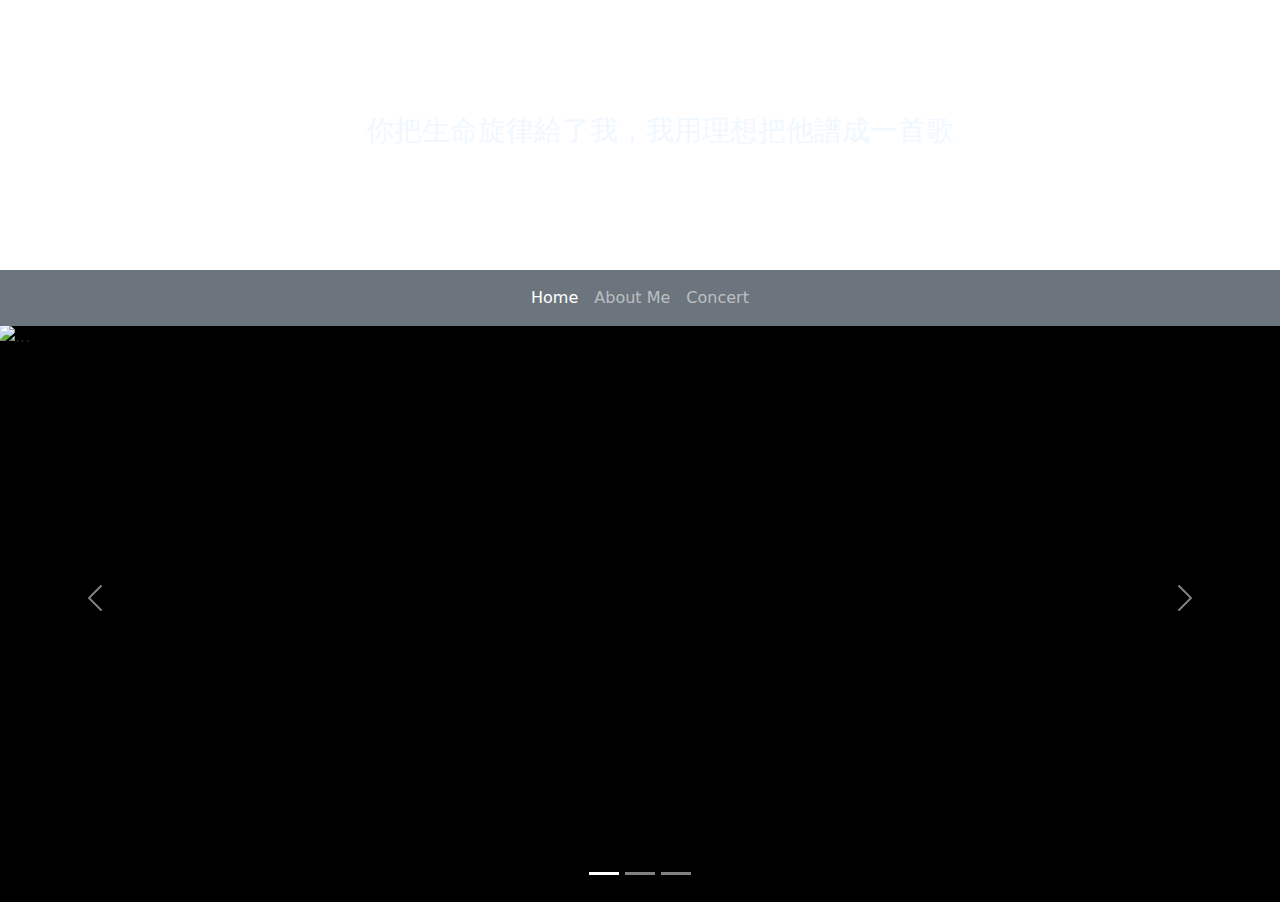
==== index.html @ 2e668d45 "更改檔案名稱為index.html" ====
<!DOCTYPE html>
<html lang="en">

<head>
    <meta charset="UTF-8">
    <meta http-equiv="X-UA-Compatible" content="IE=edge">
    <meta name="viewport" content="width=device-width, initial-scale=1.0">
    <!-- bootstrap -->
    <link href="https://cdn.jsdelivr.net/npm/bootstrap@5.2.1/dist/css/bootstrap.min.css" rel="stylesheet">
    <script src="https://cdn.jsdelivr.net/npm/bootstrap@5.2.1/dist/js/bootstrap.bundle.min.js"></script>
    <!-- jQuery -->
    <script src="https://cdnjs.cloudflare.com/ajax/libs/jquery/3.6.2/jquery.min.js"
        integrity="sha512-tWHlutFnuG0C6nQRlpvrEhE4QpkG1nn2MOUMWmUeRePl4e3Aki0VB6W1v3oLjFtd0hVOtRQ9PHpSfN6u6/QXkQ=="
        crossorigin="anonymous" referrerpolicy="no-referrer"></script>
    <!-- font-awesome -->
    <link rel="stylesheet" href="https://cdnjs.cloudflare.com/ajax/libs/font-awesome/6.2.1/css/all.min.css"
        integrity="sha512-MV7K8+y+gLIBoVD59lQIYicR65iaqukzvf/nwasF0nqhPay5w/9lJmVM2hMDcnK1OnMGCdVK+iQrJ7lzPJQd1w=="
        crossorigin="anonymous" referrerpolicy="no-referrer" />
    <!-- 自己的css -->
    <link rel="stylesheet" href="style.css">
    <title>傾聽人生</title>
</head>

<body>
    <!-- 導覽列 -->
    <div class="HomeTop container-fluid row align-items-center">
        <h3>
            <i class="fa-solid fa-music"></i>
            你把生命旋律給了我，我用理想把他譜成一首歌
            <i class="fa-solid fa-guitar"></i>
        </h3>
    </div>
    <nav class="navbar navbar-expand-lg bg-secondary navbar-dark NavList">
        <div class="container-fluid">
            <button class="navbar-toggler" type="button" data-bs-toggle="collapse" data-bs-target="#navbarNav"
                aria-controls="navbarNav" aria-expanded="false" aria-label="Toggle navigation">
                <span class="navbar-toggler-icon"></span>
            </button>
            <div class="collapse navbar-collapse justify-content-center" id="navbarNav">
                <ul class="navbar-nav">
                    <li class="nav-item">
                        <a class="nav-link active" aria-current="page" id="HomeBtn">Home</a>
                    </li>
                    <li class="nav-item">
                        <a class="nav-link" id="AboutMeBtn">About Me</a>
                    </li>
                    <li class="nav-item">
                        <a class="nav-link" id="ConcertBtn">Concert</a>
                    </li>
                </ul>
            </div>
        </div>
    </nav>
    <!-- Home頁面 -->
    <div class="container-fluid" id="HomeContent">
        <div id="carouselExampleCaptions" class="carousel slide carousel-fade HomePic" data-bs-ride="carousel">
            <!-- <div id="carouselExampleCaptions" class="carousel slide HomePic" data-bs-ride="false"> -->
            <div class="carousel-indicators slidebar">
                <button type="button" data-bs-target="#carouselExampleCaptions" data-bs-slide-to="0" class="active"
                    aria-current="true" aria-label="Slide 1"></button>
                <button type="button" data-bs-target="#carouselExampleCaptions" data-bs-slide-to="1"
                    aria-label="Slide 2"></button>
                <button type="button" data-bs-target="#carouselExampleCaptions" data-bs-slide-to="2"
                    aria-label="Slide 3"></button>
            </div>
            <div class="carousel-inner">
                <div class="carousel-item active" data-bs-interval="5000">
                    <img src="./image/pexels-pixabay-210764.jpg" style="height:65vh;" class="d-block w-100" alt="...">
                    <div class="carousel-caption HomePic1Text">
                        <p class="bigText">歡迎來到我的音樂分享天地</p>
                        <p>用音樂回想自己的青春，讓音樂在青春中迴響。</p>
                    </div>
                </div>
                <div class="carousel-item" data-bs-interval=5000">
                    <img src="./image/pexels-pixabay-433155.jpg" style="height:65vh;" class="d-block w-100" alt="...">
                    <div class="carousel-caption HomePic2Text">
                        <p class="bigText">不同時期的音樂收藏，彷彿日記般記錄著當時的情景</p>
                        <p>音樂是人類情感的主宰。</p>
                    </div>
                </div>
                <div class="carousel-item" data-bs-interval="5000">
                    <img src="./image//pexels-pixabay-355887.jpg" style="height:65vh;" class="d-block w-100" alt="...">
                    <div class="carousel-caption HomePic3Text">
                        <p class="bigText">邀請你一起聆聽我收藏的點點滴滴</p>
                        <p>跟上時代的節奏，演繹未來的韻律。</p>
                    </div>
                </div>
            </div>
            <button class="carousel-control-prev" type="button" data-bs-target="#carouselExampleCaptions"
                data-bs-slide="prev">
                <span class="carousel-control-prev-icon" aria-hidden="true"></span>
                <span class="visually-hidden">Previous</span>
            </button>
            <button class="carousel-control-next BtnNext" type="button" data-bs-target="#carouselExampleCaptions"
                data-bs-slide="next">
                <span class="carousel-control-next-icon" aria-hidden="true"></span>
                <span class="visually-hidden">Next</span>
            </button>
        </div>
    </div>
    <!-- Aboout Me頁面 -->
    <div class="container-fluid" id="AboutMeContent">
        <div class="row">
            <!-- 音樂導覽列 -->
            <nav id="navbar-example2" class="navbar px-3 mb-3 MusicShareBar col-8">
                <a class="navbar-brand mx-auto">音樂分享</a>
                <ul class="nav nav-pills mx-auto">
                    <li class="nav-item dropdown">
                        <a class="nav-link dropdown-toggle MusicShareText" data-bs-toggle="dropdown" href="#"
                            role="button" aria-expanded="false">我的收藏</a>
                        <ul class="dropdown-menu">
                            <li><a class="dropdown-item" href="#mymusic1">Harmonics</a></li>
                            <li><a class="dropdown-item" href="#mymusic2">Will</a></li>
                            <li><a class="dropdown-item" href="#mymusic3">Viator</a></li>
                            <li><a class="dropdown-item" href="#mymusic4">Lilium</a></li>
                            <li><a class="dropdown-item" href="#mymusic5">Rust</a></li>
                            <li><a class="dropdown-item" href="#mymusic6">toutou</a></li>
                        </ul>
                    </li>
                </ul>
            </nav>
            <!-- card元件第一列 -->
            <!-- about me 卡面 滿版 -->
            <div class="col-12" id="myself">
                <div class="card mb-3 mt-3 position-relative top-50 start-50 translate-middle"
                    style="max-width: 540px;">
                    <div class="row g-0">
                        <div class="col-md-4">
                            <img src="./image/piano.jpg" class="img-fluid rounded-start pianoimage" alt="...">
                        </div>
                        <div class="col-md-8">
                            <div class="card-body">
                                <h5 class="card-title">關於我</h5>
                                <p class="card-text">平時的興趣是閱讀輕小說與聽音樂，同時也會彈鋼琴作為休閒。</p>
                                <p class="card-text">對於音樂的接受度很廣，最喜歡以鋼琴及小提琴為伴奏基底的音樂。</p>
                                <p class="card-text">目前正在努力學習程式，喜歡一邊聆聽自己的音樂收藏一邊處理事情。</p>
                            </div>
                        </div>
                    </div>
                </div>
            </div>
            <div class="col-8" id="mymusic1">
                <div class="card mb-3 mt-3 position-relative top-50 start-50 translate-middle"
                    style="max-width: 540px;">
                    <div class="row g-0">
                        <div class="col-md-5">
                            <div class="card-body">
                                <h5 class="card-title">Harmonics</h5>
                                <p class="card-text">以豎琴為開頭，再來是主旋律的小提琴的加入給人一種，彷彿置身於異世界中展開一段冒險的感覺</p>
                                <p class="card-text">再加上管樂的襯托，彷彿微風輕拂過臉頰般舒適愜意。</p>
                            </div>
                        </div>
                        <div class="col-md-7">
                            <div class="ratio ratio-1x1">
                                <iframe class="rounded-end" src="https://www.youtube.com/embed/c0t1aCOFHWc"
                                    title="YouTube video player" frameborder="0"
                                    allow="accelerometer; autoplay; clipboard-write; encrypted-media; gyroscope; picture-in-picture"
                                    allowfullscreen>
                                </iframe>
                            </div>
                        </div>
                    </div>
                </div>
            </div>
        </div>
        <div class="row">
            <!-- card元件第二列 -->
            <!-- col-4 撐開版面排版-->
            <div class="col-4"></div>
            <div class="col-8" id="mymusic2">
                <div class="card mb-3 mt-3 position-relative top-50 start-50 translate-middle"
                    style="max-width: 540px;">
                    <div class="row g-0">
                        <div class="col-md-5">
                            <div class="card-body">
                                <h5 class="card-title">WILL</h5>
                                <p class="card-text">紫羅蘭永恆花園電影版</p>
                                <p class="card-text">感謝京都動畫為這世界帶來如此珍貴且優秀的作品</p>
                                <p class="card-text">謝謝你們</p>
                            </div>
                        </div>
                        <div class="col-md-7">
                            <div class="ratio ratio-1x1">
                                <div class="ratio ratio-1x1">
                                    <iframe class="rounded-end" width="560" height="315"
                                        src="https://www.youtube.com/embed/QJfXc0YZkT8" title="YouTube video player"
                                        frameborder="0"
                                        allow="accelerometer; autoplay; clipboard-write; encrypted-media; gyroscope; picture-in-picture; web-share"
                                        allowfullscreen></iframe>
                                </div>
                            </div>
                        </div>
                    </div>
                </div>
            </div>
        </div>
        <div class="row">
            <!-- card元件第三列 -->
            <div class="col-8" id="mymusic3">
                <div class="card mb-3 mt-3 position-relative top-50 start-50 translate-middle"
                    style="max-width: 540px;">
                    <div class="row g-0">
                        <div class="col-md-5">
                            <div class="card-body">
                                <h5 class="card-title">toutou</h5>
                                <h5 class="card-title">Viator</h5>
                                <p class="card-text">於離別之朝束起約定之花 主題曲</p>
                                <p class="card-text">溫馨感人的催淚電影</p>
                            </div>
                        </div>
                        <div class="col-md-7">
                            <div class="ratio ratio-1x1">
                                <iframe class="rounded-end" width="560" height="315"
                                    src="https://www.youtube.com/embed/HcaAPVqbqbA" title="YouTube video player"
                                    frameborder="0"
                                    allow="accelerometer; autoplay; clipboard-write; encrypted-media; gyroscope; picture-in-picture; web-share"
                                    allowfullscreen></iframe>
                            </div>
                        </div>
                    </div>
                </div>
            </div>
        </div>
        <div class="row">
            <!-- card元件第四列 -->
            <!-- col-4 撐開版面排版-->
            <div class="col-4"></div>
            <div class="col-8" id="mymusic4">
                <div class="card mb-3 mt-3 position-relative top-50 start-50 translate-middle"
                    style="max-width: 540px;">
                    <div class="row g-0">
                        <div class="col-md-5">
                            <div class="card-body">
                                <h5 class="card-title">Lilium</h5>
                                <p class="card-text">妖精的旋律OP</p>
                                <p class="card-text">致鬱系神作</p>
                            </div>
                        </div>
                        <div class="col-md-7">
                            <div class="ratio ratio-1x1">
                                <iframe class="rounded-end" width="560" height="315"
                                    src="https://www.youtube.com/embed/cZE5mFo0MGw" title="YouTube video player"
                                    frameborder="0"
                                    allow="accelerometer; autoplay; clipboard-write; encrypted-media; gyroscope; picture-in-picture; web-share"
                                    allowfullscreen></iframe>
                            </div>
                        </div>
                    </div>
                </div>
            </div>
        </div>
        <div class="row">
            <!-- card元件第五列 -->
            <div class="col-8" id="mymusic5">
                <div class="card mb-3 mt-3 position-relative top-50 start-50 translate-middle"
                    style="max-width: 540px;">
                    <div class="row g-0">
                        <div class="col-md-5">
                            <div class="card-body">
                                <h5 class="card-title">Rust</h5>
                                <p class="card-text">最後兩首Rust以及toutou</p>
                                <p class="card-text">有時我會在youtube上尋找以前上傳的音樂</p>
                            </div>
                        </div>
                        <div class="col-md-7">
                            <div class="ratio ratio-1x1">
                                <iframe class="rounded-end" width="560" height="315"
                                    src="https://www.youtube.com/embed/Jio_0vQCAZU" title="YouTube video player"
                                    frameborder="0"
                                    allow="accelerometer; autoplay; clipboard-write; encrypted-media; gyroscope; picture-in-picture; web-share"
                                    allowfullscreen></iframe>
                            </div>
                        </div>
                    </div>
                </div>
            </div>
        </div>
        <div class="row">
            <!-- card元件第六列 -->
            <!-- col-4 撐開版面排版-->
            <div class="col-4"></div>
            <div class="col-8" id="mymusic6">
                <div class="card mb-3 mt-3 position-relative top-50 start-50 translate-middle"
                    style="max-width: 540px;">
                    <div class="row g-0">
                        <div class="col-md-5">
                            <div class="card-body">
                                <h5 class="card-title">toutou</h5>
                                <p class="card-text">這就像尋找古董一樣，總會有不同驚喜</p>
                                <p class="card-text">謝謝你們耐心觀看</p>
                            </div>
                        </div>
                        <div class="col-md-7">
                            <div class="ratio ratio-1x1">
                                <iframe class="rounded-end" width="560" height="315"
                                    src="https://www.youtube.com/embed/ecy55dyL2Co" title="YouTube video player"
                                    frameborder="0"
                                    allow="accelerometer; autoplay; clipboard-write; encrypted-media; gyroscope; picture-in-picture; web-share"
                                    allowfullscreen></iframe>
                            </div>
                        </div>
                    </div>
                </div>
            </div>
        </div>
        <footer class="copyRight">此網站音樂僅供學習用途，並無營利之用。</footer>
        <a href="#" class="BackTop">
            <i class="fa-solid fa-chevron-up"></i>
        </a>
    </div>
    <!-- Concert頁面 -->
    <div class="container-fluid" id="ConcertContent">
        <div class="ConcertInfo">
            表演資訊
        </div>
        <table class="table table-dark table-striped table-hover ConcertTable">
            <thead>
                <tr>
                    <th scope="col">活動名稱</th>
                    <th scope="col">場地名稱</th>
                    <th scope="col">地址</th>
                    <th scope="col">售票網址</th>
                </tr>
            </thead>
            <tbody>
                <!-- <tr>
                <th></th>
                <td></td>
                <td></td>
                <td></td>
              </tr> -->
            </tbody>
        </table>
    </div>

    <script>
        $(function () {

            // Home 頁面淡入
            $('#HomeBtn').click(function () {
                $('#HomeBtn').css('color','yellow');
                $('#AboutMeBtn').css('color','');
                $('#ConcertBtn').css('color','');
                $('#AboutMeContent').hide();
                $('#ConcertContent').hide();
                $('#HomeContent').fadeIn(1000);
            });
            // Aboout Me 頁面淡入
            $('#AboutMeBtn').click(function () {
                $('#AboutMeBtn').css('color','yellow');
                $('#HomeBtn').css('color','');
                $('#ConcertBtn').css('color','');
                $('#HomeContent').hide();
                $('#ConcertContent').hide();
                $('#AboutMeContent').fadeIn(1000);
            });
            // Concert 頁面淡入
            $('#ConcertBtn').click(function () {
                $('#ConcertBtn').css('color','yellow');
                $('#HomeBtn').css('color','');
                $('#AboutMeBtn').css('color','');
                $('#HomeContent').hide();
                $('#AboutMeContent').hide();
                $('#ConcertContent').fadeIn(1000);
            });
            // Concert表格
            const tbody = $('tbody');
            $.ajax({
                type: "get",
                url: "./json/concert.json",
                data: "data",
                dataType: "json",
                success: function (concertData) {
                    let data = concertData;
                    console.log(data);
                    let TableConcent = '';
                    $.each(concertData, function (key, value) {
                        TableConcent += `<tr>
                                            <td>${value.title}</td>
                                            <td>${value.showInfo[0].locationName}</td>
                                            <td>${value.showInfo[0].location}</td>
                                            <td><a href='${value.webSales}' target='_blank'>售票連結</a></td>
                                        </tr>`
                    });
                    tbody.append(TableConcent);
                }
            })
        });
    </script>
</body>

</html>
---- style.css ----
* {
    box-sizing: border-box;
    /* overflow: hidden; */
}
body{
    overflow-x: hidden;
}

/* 首頁內容 */
h3{
    text-align: center;
}
.HomeTop {
    width: 105vw;
    height: 30vh;
    background-image: url("./image/pexels-jakub-novacek-924824.jpg");
    background-repeat: no-repeat;
    background-size: cover;
    background-position: center;
    color: aliceblue;
}

#HomeContent {
    width: 100vw;
    height: 64vh;
    background-color: black;
    overflow: hidden;
}

.HomePic1Text{
    color: black;
}


.slidebar{
    position: relative;
    top: 64vh;
}
.HomePic{
    margin-top: -40px;
    margin-left: -13px;
    margin-right: -13px;
}

  

/* 關於我內容 */
#AboutMeContent {
    display: none;
    background-image: url("./image/pexels-daniel-spase-734918.jpg"); 
    background-size: 100vw 100%;
    background-repeat: no-repeat;
}


.pianoimage {
    width: 100%;
    height: 100%;
    object-fit: cover;
}
.MusicShareBar{
    background-color: burlywood;
    border-radius: 10px;
    font-weight: bold;
    margin: 0 auto;
}
.MusicShareText{
    color: rgb(59, 119, 148);
    font-weight: bold;
}
.BackTop{
    font-size: 50px;
    position: fixed;
    bottom: 30px;
    right:60px;
}
/* Concert內容 */
#ConcertContent{
    display: none;
}
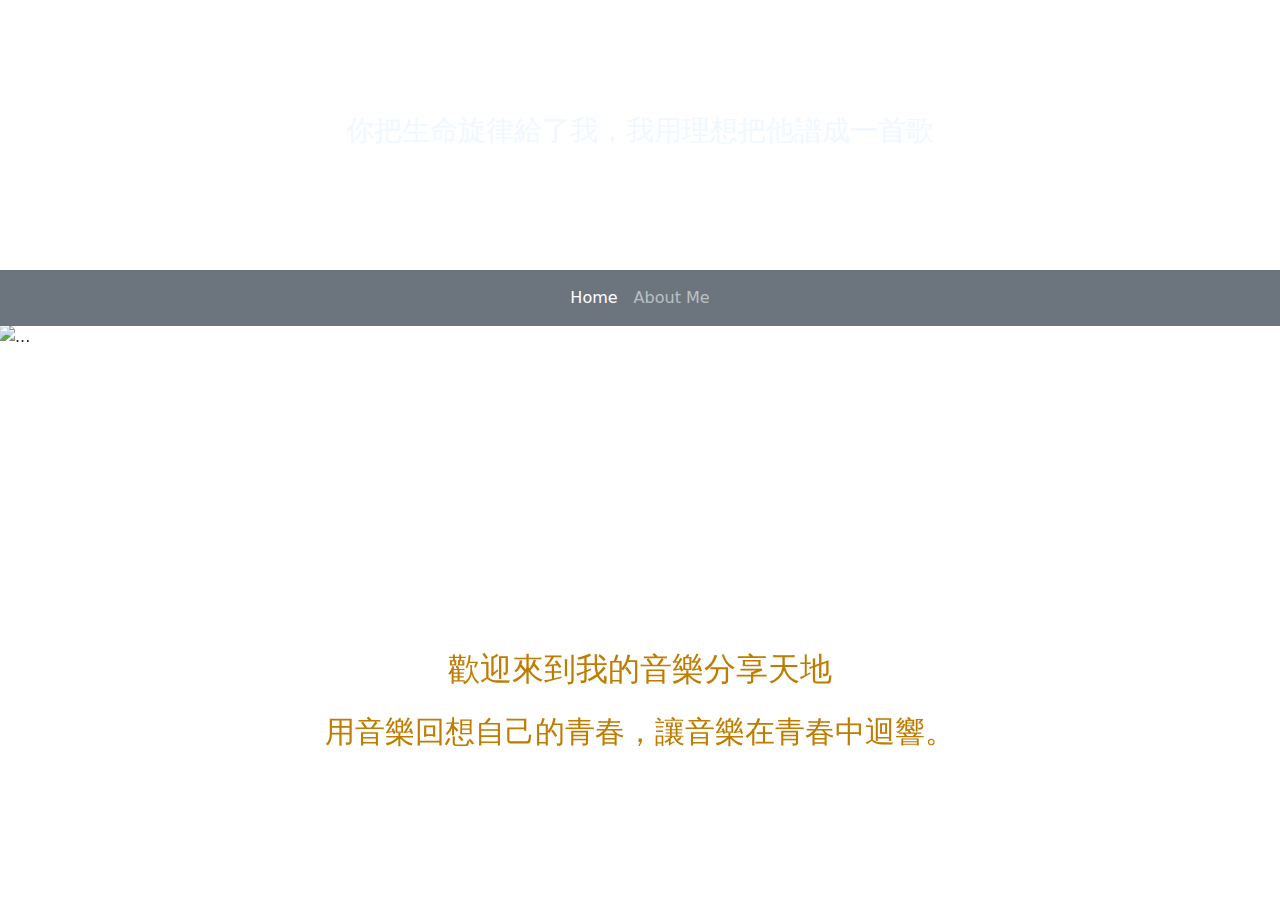
==== commit 2e29c8f9: "刪除api資料" ====
--- a/index.html
+++ b/index.html
@@ -44,9 +44,6 @@
                     <li class="nav-item">
                         <a class="nav-link" id="AboutMeBtn">About Me</a>
                     </li>
-                    <li class="nav-item">
-                        <a class="nav-link" id="ConcertBtn">Concert</a>
-                    </li>
                 </ul>
             </div>
         </div>
@@ -308,85 +305,27 @@
             <i class="fa-solid fa-chevron-up"></i>
         </a>
     </div>
-    <!-- Concert頁面 -->
-    <div class="container-fluid" id="ConcertContent">
-        <div class="ConcertInfo">
-            表演資訊
-        </div>
-        <table class="table table-dark table-striped table-hover ConcertTable">
-            <thead>
-                <tr>
-                    <th scope="col">活動名稱</th>
-                    <th scope="col">場地名稱</th>
-                    <th scope="col">地址</th>
-                    <th scope="col">售票網址</th>
-                </tr>
-            </thead>
-            <tbody>
-                <!-- <tr>
-                <th></th>
-                <td></td>
-                <td></td>
-                <td></td>
-              </tr> -->
-            </tbody>
-        </table>
-    </div>
 
     <script>
         $(function () {
-
             // Home 頁面淡入
             $('#HomeBtn').click(function () {
                 $('#HomeBtn').css('color','yellow');
                 $('#AboutMeBtn').css('color','');
-                $('#ConcertBtn').css('color','');
                 $('#AboutMeContent').hide();
-                $('#ConcertContent').hide();
                 $('#HomeContent').fadeIn(1000);
             });
             // Aboout Me 頁面淡入
             $('#AboutMeBtn').click(function () {
                 $('#AboutMeBtn').css('color','yellow');
                 $('#HomeBtn').css('color','');
-                $('#ConcertBtn').css('color','');
                 $('#HomeContent').hide();
-                $('#ConcertContent').hide();
                 $('#AboutMeContent').fadeIn(1000);
             });
-            // Concert 頁面淡入
-            $('#ConcertBtn').click(function () {
-                $('#ConcertBtn').css('color','yellow');
-                $('#HomeBtn').css('color','');
-                $('#AboutMeBtn').css('color','');
-                $('#HomeContent').hide();
-                $('#AboutMeContent').hide();
-                $('#ConcertContent').fadeIn(1000);
-            });
-            // Concert表格
-            const tbody = $('tbody');
-            $.ajax({
-                type: "get",
-                url: "./json/concert.json",
-                data: "data",
-                dataType: "json",
-                success: function (concertData) {
-                    let data = concertData;
-                    console.log(data);
-                    let TableConcent = '';
-                    $.each(concertData, function (key, value) {
-                        TableConcent += `<tr>
-                                            <td>${value.title}</td>
-                                            <td>${value.showInfo[0].locationName}</td>
-                                            <td>${value.showInfo[0].location}</td>
-                                            <td><a href='${value.webSales}' target='_blank'>售票連結</a></td>
-                                        </tr>`
-                    });
-                    tbody.append(TableConcent);
-                }
-            })
-        });
+        });       
     </script>
+
+
 </body>
 
 </html>--- a/style.css
+++ b/style.css
@@ -1,7 +1,3 @@
-* {
-    box-sizing: border-box;
-    /* overflow: hidden; */
-}
 body{
     overflow-x: hidden;
 }
@@ -11,26 +7,53 @@
     text-align: center;
 }
 .HomeTop {
-    width: 105vw;
+    width: 100vw;
     height: 30vh;
     background-image: url("./image/pexels-jakub-novacek-924824.jpg");
     background-repeat: no-repeat;
     background-size: cover;
     background-position: center;
+    margin: auto;
     color: aliceblue;
+}
+
+
+#HomeBtn:hover{
+    cursor: pointer;
+    color: yellow;
 }
 
 #HomeContent {
     width: 100vw;
     height: 64vh;
-    background-color: black;
     overflow: hidden;
 }
 
-.HomePic1Text{
-    color: black;
+.bigText{
+    font-size: 2rem;
 }
 
+.HomePic1Text{
+    color: rgb(191, 124, 0);
+    border-radius: 30px;
+    backdrop-filter: blur(5px);
+    bottom: 120px;
+    font-size: 30px;
+}
+
+.HomePic2Text{
+    border-radius: 30px;
+    backdrop-filter: blur(5px);
+    bottom: 120px;
+    font-size: 30px;
+}
+
+.HomePic3Text{
+    backdrop-filter: blur(5px);
+    border-radius: 30px;
+    bottom: 120px;
+    font-size: 30px;
+}
 
 .slidebar{
     position: relative;
@@ -45,6 +68,11 @@
   
 
 /* 關於我內容 */
+#AboutMeBtn:hover{
+    cursor: pointer;
+    color: yellow;
+}
+
 #AboutMeContent {
     display: none;
     background-image: url("./image/pexels-daniel-spase-734918.jpg"); 
@@ -68,13 +96,23 @@
     color: rgb(59, 119, 148);
     font-weight: bold;
 }
+
+.copyRight{
+    position: fixed;
+    bottom: 0;
+    left: 0;
+    right: 0;
+    margin: auto;
+    width: 50%;
+    text-align: center;
+    backdrop-filter: blur(10px);
+    color:black;
+    font-size: 30px;
+}
+
 .BackTop{
     font-size: 50px;
     position: fixed;
     bottom: 30px;
     right:60px;
-}
-/* Concert內容 */
-#ConcertContent{
-    display: none;
 }